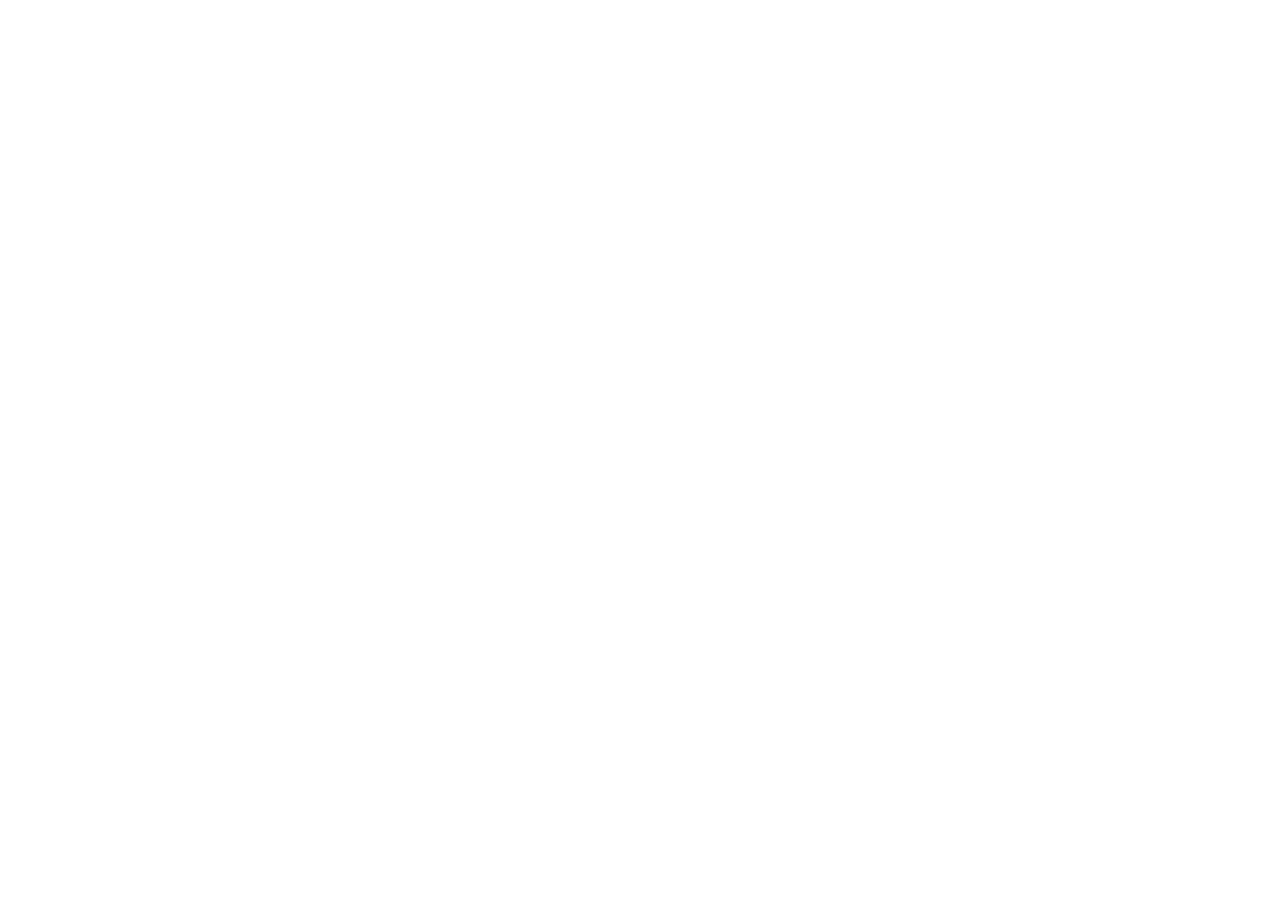
==== index.html @ b39fa32c "added framework 12 bool with responsive version" ====
<!DOCTYPE html>
<html lang="en">
<head>
    <meta charset="UTF-8">
    <meta http-equiv="X-UA-Compatible" content="IE=edge">
    <meta name="viewport" content="width=device-width, initial-scale=1.0">
    <link rel="stylesheet" href="CSS/12bool.css">
    <link rel="stylesheet" href="CSS/12bool-resp.css">
    <link rel="stylesheet" href="CSS/style.css">
    <title>12 Bool</title>
</head>
<body>
    
</body>
</html>
---- CSS/12bool.css ----
/* Framework di griglia a 12 colonne */
*{
    margin: 0;
    padding: 0;
    box-sizing: border-box;
}

.container{
    max-width: 1170px;
    margin: 0 auto;
}

.row{
    display: flex;
    flex-direction: row;
    flex-wrap: wrap;
}


/* colonne */

[class*="col-"] {
    flex: 0 0 auto;
}

.col-xs{
    flex-grow: 1;
    flex-basis: 0;
    max-width: 100%;
}

.col-xs-1{
    flex-basis: calc((100% / 12) * 1);
    max-width: calc((100% / 12) * 1);
}

.col-xs-2{
    flex-basis: calc((100% / 12) * 2);
    max-width: calc((100% / 12) * 2);
}

.col-xs-3{
    flex-basis: calc((100% / 12) * 3);
    max-width: calc((100% / 12) * 3);
}

.col-xs-4{
    flex-basis: calc((100% / 12) * 4);
    max-width: calc((100% / 12) * 4);
}

.col-xs-5{
    flex-basis: calc((100% / 12) * 5);
    max-width: calc((100% / 12) * 5);
}

.col-xs-6{
    flex-basis: calc((100% / 12) * 6);
    max-width: calc((100% / 12) * 6);
}

.col-xs-7{
    flex-basis: calc((100% / 12) * 7);
    max-width: calc((100% / 12) * 7);
}

.col-xs-8{
    flex-basis: calc((100% / 12) * 8);
    max-width: calc((100% / 12) * 8);
}

.col-xs-9{
    flex-basis: calc((100% / 12) * 9);
    max-width: calc((100% / 12) * 9);
}

.col-xs-10{
    flex-basis: calc((100% / 12) * 10);
    max-width: calc((100% / 12) * 10);
}

.col-xs-11{
    flex-basis: calc((100% / 12) * 11);
    max-width: calc((100% / 12) * 11);
}

.col-xs-12{
    flex-basis: calc((100% / 12) * 12);
    max-width: calc((100% / 12) * 12);
}




/* offset */
.col-xs-offset-1{
    margin-left: calc((100% / 12) * 1);
}

.col-xs-offset-2{
    margin-left: calc((100% / 12) * 2);
}

.col-xs-offset-3{
    margin-left: calc((100% / 12) * 3);
}

.col-xs-offset-4{
    margin-left: calc((100% / 12) * 4);
}

.col-xs-offset-5{
    margin-left: calc((100% / 12) * 5);
}

.col-xs-offset-6{
    margin-left: calc((100% / 12) * 6);
}

.col-xs-offset-7{
    margin-left: calc((100% / 12) * 7);
}

.col-xs-offset-8{
    margin-left: calc((100% / 12) * 8);
}

.col-xs-offset-9{
    margin-left: calc((100% / 12) * 9);
}

.col-xs-offset-10{
    margin-left: calc((100% / 12) * 10);
}

.col-xs-offset-11{
    margin-left: calc((100% / 12) * 11);
}

.col-xs-offset-12{
    margin-left: calc((100% / 12) * 12);
}




/* BONUS */
.start-xs{
    justify-content: flex-start;
    text-align: start;
}

.center-xs{
    justify-content: center;
    text-align: center;
}

.end-xs{
    justify-content: flex-end;
    text-align: end;
}

.top-xs{
    align-items: flex-start;
}

.middle-xs{
    align-items: center;
}

.bottom-xs{
    align-items: flex-end;
}

.around-xs{
    justify-content: space-around;
}

.between-xs{
    justify-content: space-between;
}

.first-xs{
    order: -1;
}

.last-xs{
    order: 1;
}
---- CSS/12bool-resp.css ----
/* smatphone moderni/ tablet mini */

@media only screen and (min-width: 576px){
    .container{
        max-width: 540px;
    }

    /* 12 System */
    .col-sm{
        flex-grow: 1;
        flex-basis: 0;
        max-width: 100%;
    }
    
    .col-sm-1{
        flex-basis: calc((100% / 12) * 1);
        max-width: calc((100% / 12) * 1);
    }
    
    .col-sm-2{
        flex-basis: calc((100% / 12) * 2);
        max-width: calc((100% / 12) * 2);
    }
    
    .col-sm-3{
        flex-basis: calc((100% / 12) * 3);
        max-width: calc((100% / 12) * 3);
    }
    
    .col-sm-4{
        flex-basis: calc((100% / 12) * 4);
        max-width: calc((100% / 12) * 4);
    }
    
    .col-sm-5{
        flex-basis: calc((100% / 12) * 5);
        max-width: calc((100% / 12) * 5);
    }
    
    .col-sm-6{
        flex-basis: calc((100% / 12) * 6);
        max-width: calc((100% / 12) * 6);
    }
    
    .col-sm-7{
        flex-basis: calc((100% / 12) * 7);
        max-width: calc((100% / 12) * 7);
    }
    
    .col-sm-8{
        flex-basis: calc((100% / 12) * 8);
        max-width: calc((100% / 12) * 8);
    }
    
    .col-sm-9{
        flex-basis: calc((100% / 12) * 9);
        max-width: calc((100% / 12) * 9);
    }
    
    .col-sm-10{
        flex-basis: calc((100% / 12) * 10);
        max-width: calc((100% / 12) * 10);
    }
    
    .col-sm-11{
        flex-basis: calc((100% / 12) * 11);
        max-width: calc((100% / 12) * 11);
    }
    
    .col-sm-12{
        flex-basis: calc((100% / 12) * 12);
        max-width: calc((100% / 12) * 12);
    }

    /* offset */
    .col-sm-offset-1{
    margin-left: calc((100% / 12) * 1);
    }

    .col-sm-offset-2{
    margin-left: calc((100% / 12) * 2);
        }

    .col-sm-offset-3{
    margin-left: calc((100% / 12) * 3);
    }

    .col-sm-offset-4{
    margin-left: calc((100% / 12) * 4);
    }

    .col-sm-offset-5{
    margin-left: calc((100% / 12) * 5);
    }

    .col-sm-offset-6{
    margin-left: calc((100% / 12) * 6);
    }

    .col-sm-offset-7{
    margin-left: calc((100% / 12) * 7);
    }

    .col-sm-offset-8{
    margin-left: calc((100% / 12) * 8);
    }

    .col-sm-offset-9{
    margin-left: calc((100% / 12) * 9);
    }

    .col-sm-offset-10{
    margin-left: calc((100% / 12) * 10);
    }

    .col-sm-offset-11{
    margin-left: calc((100% / 12) * 11);
    }

    .col-sm-offset-12{
    margin-left: calc((100% / 12) * 12);
    }

    /* BONUS */
    .start-sm{
        justify-content: flex-start;
        text-align: start;
    }

    .center-sm{
        justify-content: center;
        text-align: center;
    }

    .end-sm{
        justify-content: flex-end;
        text-align: end;
    }

    .top-sm{
        align-items: flex-start;
    }

    .middle-sm{
        align-items: center;
    }

    .bottom-sm{
        align-items: flex-end;
    }

    .around-sm{
        justify-content: space-around;
    }

    .between-sm{
        justify-content: space-between;
    }

    .first-sm{
        order: -1;
    }

    .last-sm{
        order: 1;
    }
    
}





/* tablet */

@media only screen and (min-width: 768px){
    .container{
        max-width: 720px;
    }

    /* 12 System */
    .col-md{
        flex-grow: 1;
        flex-basis: 0;
        max-width: 100%;
    }
    
    .col-md-1{
        flex-basis: calc((100% / 12) * 1);
        max-width: calc((100% / 12) * 1);
    }
    
    .col-md-2{
        flex-basis: calc((100% / 12) * 2);
        max-width: calc((100% / 12) * 2);
    }
    
    .col-md-3{
        flex-basis: calc((100% / 12) * 3);
        max-width: calc((100% / 12) * 3);
    }
    
    .col-md-4{
        flex-basis: calc((100% / 12) * 4);
        max-width: calc((100% / 12) * 4);
    }
    
    .col-md-5{
        flex-basis: calc((100% / 12) * 5);
        max-width: calc((100% / 12) * 5);
    }
    
    .col-md-6{
        flex-basis: calc((100% / 12) * 6);
        max-width: calc((100% / 12) * 6);
    }
    
    .col-md-7{
        flex-basis: calc((100% / 12) * 7);
        max-width: calc((100% / 12) * 7);
    }
    
    .col-md-8{
        flex-basis: calc((100% / 12) * 8);
        max-width: calc((100% / 12) * 8);
    }
    
    .col-md-9{
        flex-basis: calc((100% / 12) * 9);
        max-width: calc((100% / 12) * 9);
    }
    
    .col-md-10{
        flex-basis: calc((100% / 12) * 10);
        max-width: calc((100% / 12) * 10);
    }
    
    .col-md-11{
        flex-basis: calc((100% / 12) * 11);
        max-width: calc((100% / 12) * 11);
    }
    
    .col-md-12{
        flex-basis: calc((100% / 12) * 12);
        max-width: calc((100% / 12) * 12);
    }

    /* offset */
    .col-md-offset-1{
    margin-left: calc((100% / 12) * 1);
    }

    .col-md-offset-2{
    margin-left: calc((100% / 12) * 2);
        }

    .col-md-offset-3{
    margin-left: calc((100% / 12) * 3);
    }

    .col-md-offset-4{
    margin-left: calc((100% / 12) * 4);
    }

    .col-md-offset-5{
    margin-left: calc((100% / 12) * 5);
    }

    .col-md-offset-6{
    margin-left: calc((100% / 12) * 6);
    }

    .col-md-offset-7{
    margin-left: calc((100% / 12) * 7);
    }

    .col-md-offset-8{
    margin-left: calc((100% / 12) * 8);
    }

    .col-md-offset-9{
    margin-left: calc((100% / 12) * 9);
    }

    .col-md-offset-10{
    margin-left: calc((100% / 12) * 10);
    }

    .col-md-offset-11{
    margin-left: calc((100% / 12) * 11);
    }

    .col-md-offset-12{
    margin-left: calc((100% / 12) * 12);
    }

    /* BONUS */
    .start-md{
        justify-content: flex-start;
        text-align: start;
    }

    .center-md{
        justify-content: center;
        text-align: center;
    }

    .end-md{
        justify-content: flex-end;
        text-align: end;
    }

    .top-md{
        align-items: flex-start;
    }

    .middle-md{
        align-items: center;
    }

    .bottom-md{
        align-items: flex-end;
    }

    .around-md{
        justify-content: space-around;
    }

    .between-md{
        justify-content: space-between;
    }

    .first-md{
        order: -1;
    }

    .last-md{
        order: 1;
    }
    
}

/* desktop */

@media only screen and (min-width: 992px){
    .container{
        max-width: 960px;
    }

    /* 12 System */
    .col-lg{
        flex-grow: 1;
        flex-basis: 0;
        max-width: 100%;
    }
    
    .col-lg-1{
        flex-basis: calc((100% / 12) * 1);
        max-width: calc((100% / 12) * 1);
    }
    
    .col-lg-2{
        flex-basis: calc((100% / 12) * 2);
        max-width: calc((100% / 12) * 2);
    }
    
    .col-lg-3{
        flex-basis: calc((100% / 12) * 3);
        max-width: calc((100% / 12) * 3);
    }
    
    .col-lg-4{
        flex-basis: calc((100% / 12) * 4);
        max-width: calc((100% / 12) * 4);
    }
    
    .col-lg-5{
        flex-basis: calc((100% / 12) * 5);
        max-width: calc((100% / 12) * 5);
    }
    
    .col-lg-6{
        flex-basis: calc((100% / 12) * 6);
        max-width: calc((100% / 12) * 6);
    }
    
    .col-lg-7{
        flex-basis: calc((100% / 12) * 7);
        max-width: calc((100% / 12) * 7);
    }
    
    .col-lg-8{
        flex-basis: calc((100% / 12) * 8);
        max-width: calc((100% / 12) * 8);
    }
    
    .col-lg-9{
        flex-basis: calc((100% / 12) * 9);
        max-width: calc((100% / 12) * 9);
    }
    
    .col-lg-10{
        flex-basis: calc((100% / 12) * 10);
        max-width: calc((100% / 12) * 10);
    }
    
    .col-lg-11{
        flex-basis: calc((100% / 12) * 11);
        max-width: calc((100% / 12) * 11);
    }
    
    .col-lg-12{
        flex-basis: calc((100% / 12) * 12);
        max-width: calc((100% / 12) * 12);
    }

    /* offset */
    .col-lg-offset-1{
    margin-left: calc((100% / 12) * 1);
    }

    .col-lg-offset-2{
    margin-left: calc((100% / 12) * 2);
        }

    .col-lg-offset-3{
    margin-left: calc((100% / 12) * 3);
    }

    .col-lg-offset-4{
    margin-left: calc((100% / 12) * 4);
    }

    .col-lg-offset-5{
    margin-left: calc((100% / 12) * 5);
    }

    .col-lg-offset-6{
    margin-left: calc((100% / 12) * 6);
    }

    .col-lg-offset-7{
    margin-left: calc((100% / 12) * 7);
    }

    .col-lg-offset-8{
    margin-left: calc((100% / 12) * 8);
    }

    .col-lg-offset-9{
    margin-left: calc((100% / 12) * 9);
    }

    .col-lg-offset-10{
    margin-left: calc((100% / 12) * 10);
    }

    .col-lg-offset-11{
    margin-left: calc((100% / 12) * 11);
    }

    .col-lg-offset-12{
    margin-left: calc((100% / 12) * 12);
    }

    /* BONUS */
    .start-lg{
        justify-content: flex-start;
        text-align: start;
    }

    .center-lg{
        justify-content: center;
        text-align: center;
    }

    .end-lg{
        justify-content: flex-end;
        text-align: end;
    }

    .top-lg{
        align-items: flex-start;
    }

    .middle-lg{
        align-items: center;
    }

    .bottom-lg{
        align-items: flex-end;
    }

    .around-lg{
        justify-content: space-around;
    }

    .between-lg{
        justify-content: space-between;
    }

    .first-lg{
        order: -1;
    }

    .last-lg{
        order: 1;
    }
    
}
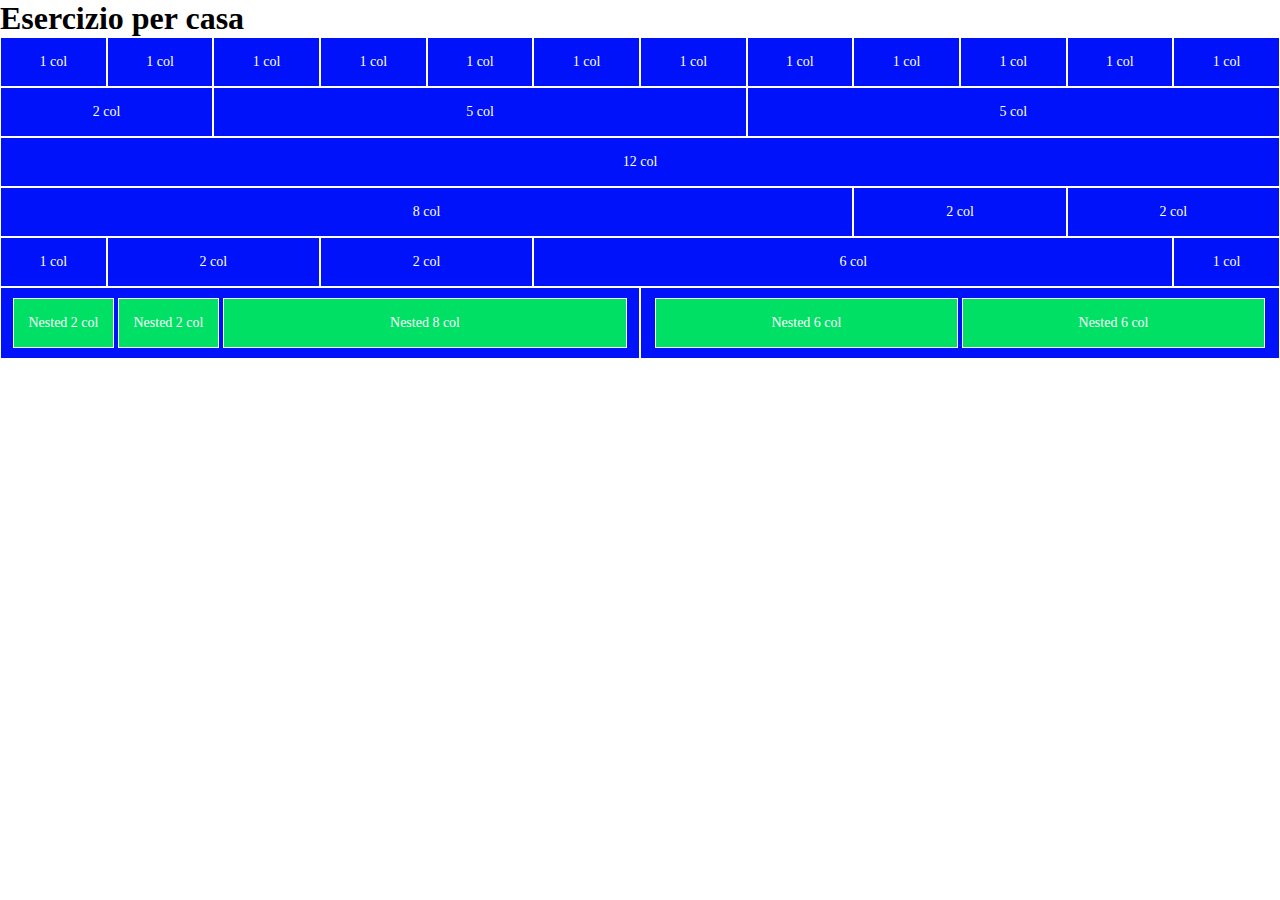
==== commit f3905b06: "added first section" ====
--- a/index.html
+++ b/index.html
@@ -10,6 +10,66 @@
     <title>12 Bool</title>
 </head>
 <body>
-    
+    <!-- prima sezione -->
+    <section>
+        <h1>Esercizio per casa</h1>
+
+        <div class="row">
+            <div class="col-xs-1"><div class="text">1 col</div></div>
+            <div class="col-xs-1"><div class="text">1 col</div></div>
+            <div class="col-xs-1"><div class="text">1 col</div></div>
+            <div class="col-xs-1"><div class="text">1 col</div></div>
+            <div class="col-xs-1"><div class="text">1 col</div></div>
+            <div class="col-xs-1"><div class="text">1 col</div></div>
+            <div class="col-xs-1"><div class="text">1 col</div></div>
+            <div class="col-xs-1"><div class="text">1 col</div></div>
+            <div class="col-xs-1"><div class="text">1 col</div></div>
+            <div class="col-xs-1"><div class="text">1 col</div></div>
+            <div class="col-xs-1"><div class="text">1 col</div></div>
+            <div class="col-xs-1"><div class="text">1 col</div></div>
+        </div>
+
+        <div class="row">
+            <div class="col-xs-2"><div class="text">2 col</div></div>
+            <div class="col-xs-5"><div class="text">5 col</div></div>
+            <div class="col-xs-5"><div class="text">5 col</div></div>
+        </div>
+
+        <div class="row">
+            <div class="col-xs-12"><div class="text">12 col</div></div>
+        </div>
+
+        <div class="row">
+            <div class="col-xs-8"><div class="text">8 col</div></div>
+            <div class="col-xs-2"><div class="text">2 col</div></div>
+            <div class="col-xs-2"><div class="text">2 col</div></div>
+        </div>
+
+        <div class="row">
+            <div class="col-xs-1"><div class="text">1 col</div></div>
+            <div class="col-xs-2"><div class="text">2 col</div></div>
+            <div class="col-xs-2"><div class="text">2 col</div></div>
+            <div class="col-xs-6"><div class="text">6 col</div></div>
+            <div class="col-xs-1"><div class="text">1 col</div></div>
+        </div>
+
+        <div class="row">
+            <div class="col-xs-6">
+                <div class="row center-xs">
+                    <div class="col-xs-2 nested-2"><div class="text">Nested 2 col</div></div>
+                    <div class="col-xs-2 nested-2"><div class="text">Nested 2 col</div></div>
+                    <div class="col-xs-8 nested-8"><div class="text">Nested 8 col</div></div>
+                </div>
+            </div>
+
+            <div class="col-xs-6">
+                <div class="row center-xs">
+                    <div class="col-xs-6 nested-6"><div class="text">Nested 6 col</div></div>
+                    <div class="col-xs-6 nested-6"><div class="text">Nested 6 col</div></div>
+                </div>
+            </div>
+        </div>
+
+    </section>
 </body>
 </html>--- a/CSS/style.css
+++ b/CSS/style.css
@@ -0,0 +1,44 @@
+/* DEBUG */
+
+[class*="col"]{
+    min-height: 50px;
+    background-color: rgb(0, 18, 250);
+    color: white;
+    border: solid 1px #fff;
+}
+
+.text{
+    font-size: 14px;
+    display: flex;
+    height: 100%;
+    justify-content: center;
+    align-items: center;
+}
+
+/* regole nasted */
+
+[class*="nested"]{
+    margin: 10px 2px;
+    
+}
+
+.nested-2{
+    background-color: rgb(0, 224, 101);
+    flex-basis: calc((95% / 12) * 2);
+    max-width: calc((95% / 12) * 2);
+}
+
+.nested-6{
+    background-color: rgb(0, 224, 101);
+    flex-basis: calc((95% / 12) * 6);
+    max-width: calc((95% / 12) * 6);
+}
+
+.nested-8{
+    background-color: rgb(0, 224, 101);
+    flex-basis: calc((95% / 12) * 8);
+    max-width: calc((95% / 12) * 8);
+}
+
+
+
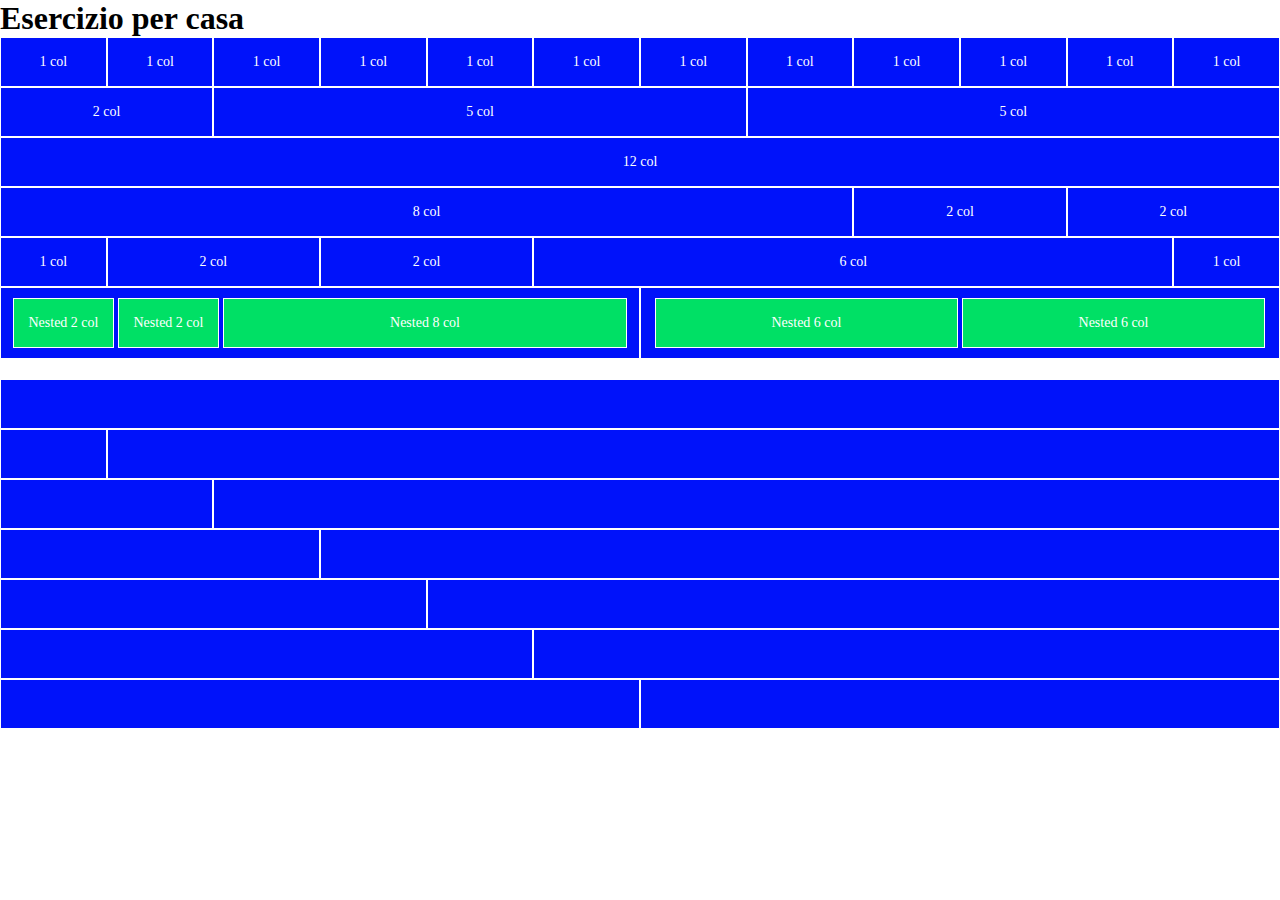
==== commit 1337a4d5: "added second section" ====
--- a/index.html
+++ b/index.html
@@ -71,5 +71,44 @@
         </div>
 
     </section>
+
+    <!-- seconda sezione -->
+    <section>
+        <div class="section-2">
+            <div class="row">
+                <div class="col-xs-12"></div>
+            </div>
+
+            <div class="row">
+                <div class="col-xs-1"></div>
+                <div class="col-xs-11"></div>
+            </div>
+
+            <div class="row">
+                <div class="col-xs-2"></div>
+                <div class="col-xs-10"></div>
+            </div>
+
+            <div class="row">
+                <div class="col-xs-3"></div>
+                <div class="col-xs-9"></div>
+            </div>
+
+            <div class="row">
+                <div class="col-xs-4"></div>
+                <div class="col-xs-8"></div>
+            </div>
+
+            <div class="row">
+                <div class="col-xs-5"></div>
+                <div class="col-xs-7"></div>
+            </div>
+
+            <div class="row">
+                <div class="col-xs-6"></div>
+                <div class="col-xs-6"></div>
+            </div>
+        </div>
+    </section>
 </body>
 </html>--- a/CSS/style.css
+++ b/CSS/style.css
@@ -1,5 +1,3 @@
-/* DEBUG */
-
 [class*="col"]{
     min-height: 50px;
     background-color: rgb(0, 18, 250);
@@ -40,5 +38,10 @@
     max-width: calc((95% / 12) * 8);
 }
 
+/* regole seconda sezione  */
+.section-2{
+    margin-top: 20px;
+}
 
 
+
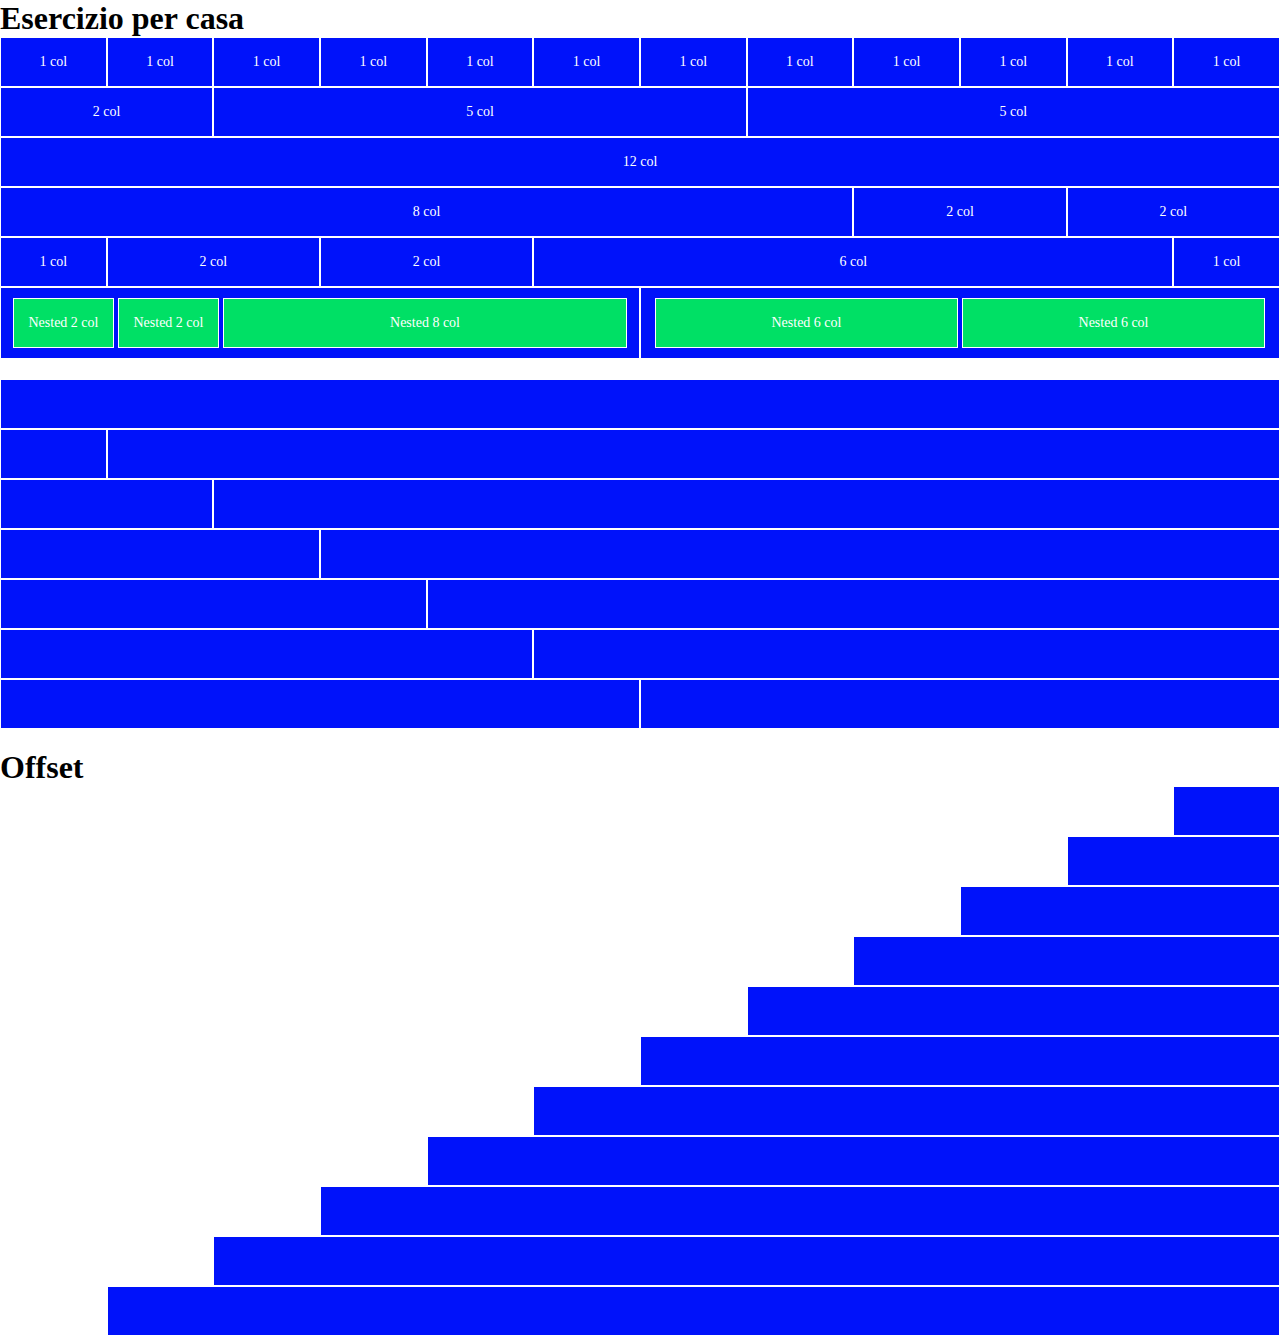
==== commit cbb18bce: "added third section" ====
--- a/index.html
+++ b/index.html
@@ -110,5 +110,24 @@
             </div>
         </div>
     </section>
+
+    <!-- terza sezione -->
+    <section>
+        <h1>Offset</h1>
+
+        <div class="row">
+            <div class="col-xs-1 col-xs-offset-11"></div>
+            <div class="col-xs-2 col-xs-offset-10"></div>
+            <div class="col-xs-3 col-xs-offset-9"></div>
+            <div class="col-xs-4 col-xs-offset-8"></div>
+            <div class="col-xs-5 col-xs-offset-7"></div>
+            <div class="col-xs-6 col-xs-offset-6"></div>
+            <div class="col-xs-7 col-xs-offset-5"></div>
+            <div class="col-xs-8 col-xs-offset-4"></div>
+            <div class="col-xs-9 col-xs-offset-3"></div>
+            <div class="col-xs-10 col-xs-offset-2"></div>
+            <div class="col-xs-11 col-xs-offset-1"></div>
+        </div>
+    </section>
 </body>
 </html>--- a/CSS/style.css
+++ b/CSS/style.css
@@ -41,7 +41,9 @@
 /* regole seconda sezione  */
 .section-2{
     margin-top: 20px;
+    margin-bottom: 20px;
 }
 
 
 
+
